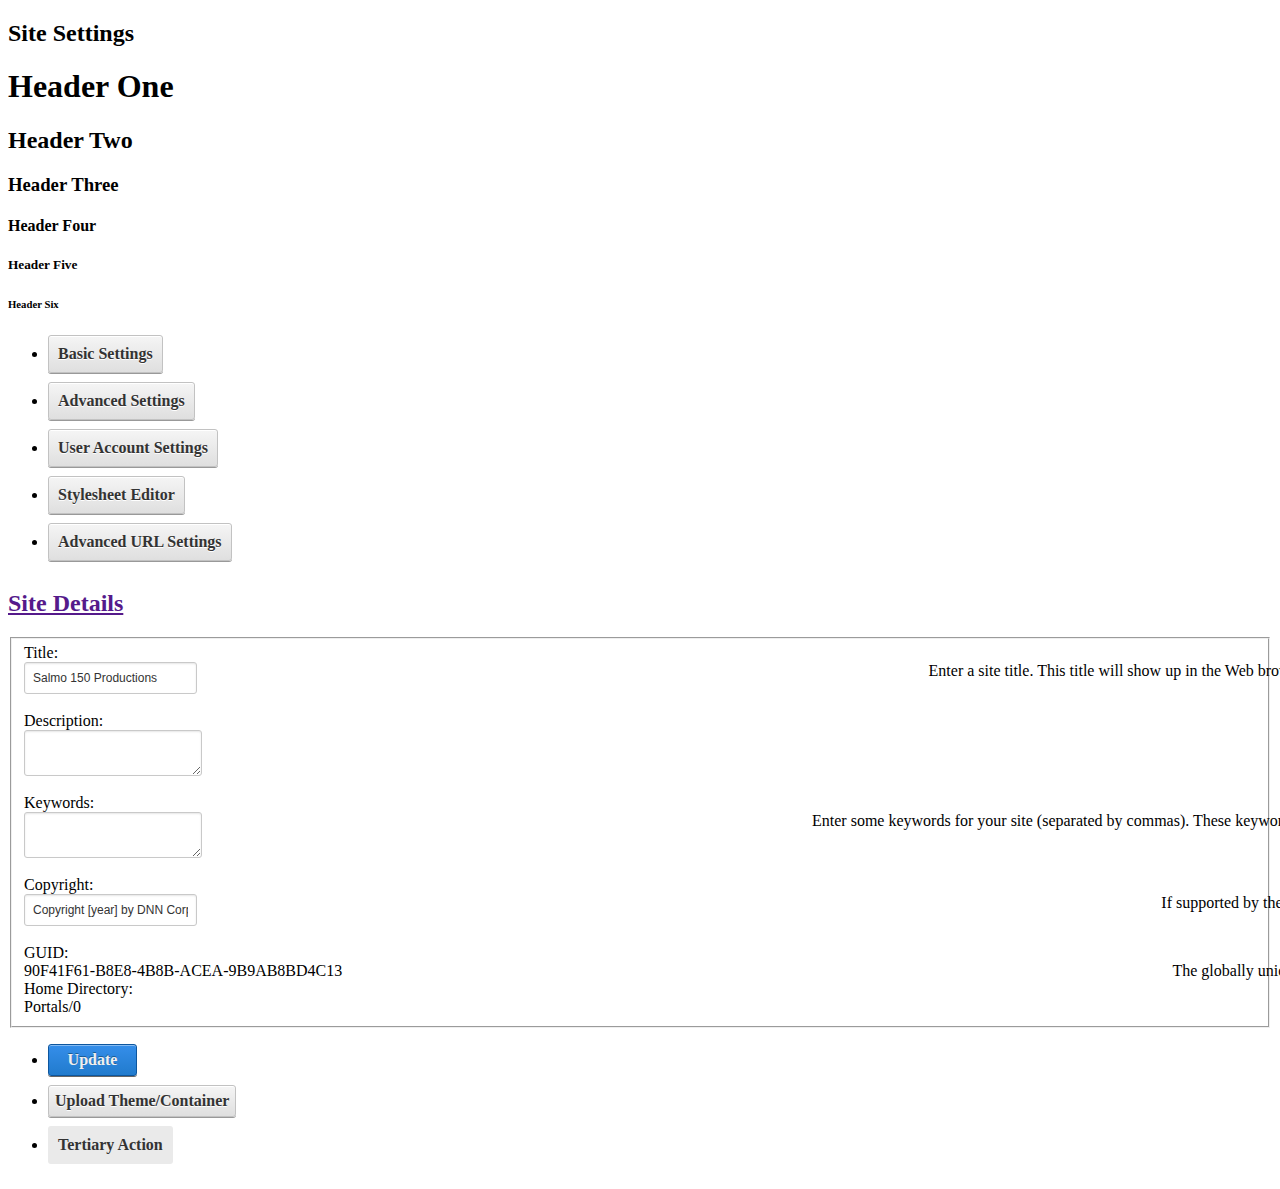
==== Test Skin/Theme.html @ fb7985e4 "Completed some form and button action styles" ====
<!DOCTYPE html>
<html lang="en">
  <head>
    <meta charset="utf-8">
    <meta http-equiv="X-UA-Compatible" content="IE=edge">
    <meta name="viewport" content="width=device-width, initial-scale=1">
    <title>DNN Default Test</title>

    <link rel="stylesheet" href="../skin.css">
  </head>
  <body>
    <div class="DnnModule DnnModule-Portals DnnModule-386"><a name="386"></a>
<div class="DNNContainer_Title_h2 SpacingBottom">
    <h2><span id="dnn_ctr386_dnnTITLE_titleLabel" class="TitleH2">Site Settings</span>


</h2>
<div>
  <h1>Header One</h1>
  <h2>Header Two</h2>
  <h3>Header Three</h3>
  <h4>Header Four</h4>
  <h5>Header Five</h5>
  <h6>Header Six</h6>

  <div class="RadAjaxPanel" id="dnn_ctr386_dnn_ctr386_SiteSettings_UPPanel">
    <ul id="dnn_ctr386_SiteSettings_siteSettingsTabs" class="dnnAdminTabNav dnnClear ui-tabs-nav ui-helper-reset ui-helper-clearfix ui-widget-header ui-corner-all" role="tablist">
            <li class="ui-state-default ui-corner-top ui-tabs-active ui-state-active" role="tab" tabindex="0" aria-controls="ssBasicSettings" aria-labelledby="ui-id-45" aria-selected="true" aria-expanded="true"><a href="#ssBasicSettings" class="ui-tabs-anchor" role="presentation" tabindex="-1" id="ui-id-45"><span id="dnn_ctr386_SiteSettings_basicSettingsLink">Basic Settings</span></a></li>
            <li class="ui-state-default ui-corner-top" role="tab" tabindex="-1" aria-controls="ssAdvancedSettings" aria-labelledby="ui-id-46" aria-selected="false" aria-expanded="false"><a href="#ssAdvancedSettings" class="ui-tabs-anchor" role="presentation" tabindex="-1" id="ui-id-46"><span id="dnn_ctr386_SiteSettings_advancedSettingsLink">Advanced Settings</span></a></li>
            <li class="ui-state-default ui-corner-top" role="tab" tabindex="-1" aria-controls="ssUserAccountSettings" aria-labelledby="ui-id-47" aria-selected="false" aria-expanded="false"><a href="#ssUserAccountSettings" class="ui-tabs-anchor" role="presentation" tabindex="-1" id="ui-id-47"><span id="dnn_ctr386_SiteSettings_userSettingsLink">User Account Settings</span></a></li>
            <li class="ui-state-default ui-corner-top" role="tab" tabindex="-1" aria-controls="ssStylesheetEditor" aria-labelledby="ui-id-48" aria-selected="false" aria-expanded="false"><a href="#ssStylesheetEditor" class="ui-tabs-anchor" role="presentation" tabindex="-1" id="ui-id-48"><span id="dnn_ctr386_SiteSettings_stylesheetLink">Stylesheet Editor</span></a></li>
        <li class="ui-state-default ui-corner-top" role="tab" tabindex="-1" aria-controls="ssAdvancedUrlSettings" aria-labelledby="ui-id-49" aria-selected="false" aria-expanded="false"><a href="#ssAdvancedUrlSettings" class="ui-tabs-anchor" role="presentation" tabindex="-1" id="ui-id-49">Advanced URL Settings</a></li></ul>
        <h2 id="dnnSitePanel-SiteDetails" class="dnnFormSectionHead">
                    <a href="" class="dnnSectionExpanded">Site Details</a>
                </h2>
                <fieldset>
                    <div class="dnnFormItem">

<div class="dnnLabel" style="position: relative;">
    <label id="dnn_ctr386_SiteSettings_plPortalName_label" for="dnn_ctr386_SiteSettings_txtPortalName">
        <span id="dnn_ctr386_SiteSettings_plPortalName_lblLabel" class="dnnFormRequired">Title:</span>
    </label>
    <a id="dnn_ctr386_SiteSettings_plPortalName_cmdHelp" tabindex="-1" class="dnnFormHelp" href="javascript:__doPostBack('dnn$ctr386$SiteSettings$plPortalName$cmdHelp','')"></a>
    <div id="dnn_ctr386_SiteSettings_plPortalName_pnlHelp" class="dnnTooltip" style="position: absolute; right: -29%;">

        <div class="dnnFormHelpContent dnnClear">
            <span id="dnn_ctr386_SiteSettings_plPortalName_lblHelp" class="dnnHelpText">Enter a site title. This title will show up in the Web browser Title Bar and will be a tooltip on the site Logo.</span>
            <a href="#" class="pinHelp"></a>
       </div>

			</div>
</div>


                        <input name="dnn$ctr386$SiteSettings$txtPortalName" type="text" value="Salmo 150 Productions" maxlength="128" id="dnn_ctr386_SiteSettings_txtPortalName">
                        <span id="dnn_ctr386_SiteSettings_valPortalName" class="dnnFormMessage dnnFormError" style="display:none;">You must provide a title for your site.</span>
                    </div>
                    <div class="dnnFormItem">

<div class="dnnLabel" style="position: relative;">
    <label id="dnn_ctr386_SiteSettings_plDescription_label" for="dnn_ctr386_SiteSettings_txtDescription">
        <span id="dnn_ctr386_SiteSettings_plDescription_lblLabel">Description:</span>
    </label>
    <a id="dnn_ctr386_SiteSettings_plDescription_cmdHelp" tabindex="-1" class="dnnFormHelp" href="javascript:__doPostBack('dnn$ctr386$SiteSettings$plDescription$cmdHelp','')"></a>
    <div id="dnn_ctr386_SiteSettings_plDescription_pnlHelp" class="dnnTooltip" style="position: absolute; right: -29%;">

        <div class="dnnFormHelpContent dnnClear">
            <span id="dnn_ctr386_SiteSettings_plDescription_lblHelp" class="dnnHelpText">Enter a description for the site here.</span>
            <a href="#" class="pinHelp"></a>
       </div>

			</div>
</div>


                        <textarea name="dnn$ctr386$SiteSettings$txtDescription" rows="2" cols="20" id="dnn_ctr386_SiteSettings_txtDescription"></textarea>
                    </div>
                    <div class="dnnFormItem">

<div class="dnnLabel" style="position: relative;">
    <label id="dnn_ctr386_SiteSettings_plKeyWords_label" for="dnn_ctr386_SiteSettings_txtKeyWords">
        <span id="dnn_ctr386_SiteSettings_plKeyWords_lblLabel">Keywords:</span>
    </label>
    <a id="dnn_ctr386_SiteSettings_plKeyWords_cmdHelp" tabindex="-1" class="dnnFormHelp" href="javascript:__doPostBack('dnn$ctr386$SiteSettings$plKeyWords$cmdHelp','')"></a>
    <div id="dnn_ctr386_SiteSettings_plKeyWords_pnlHelp" class="dnnTooltip" style="position: absolute; right: -29%;">

        <div class="dnnFormHelpContent dnnClear">
            <span id="dnn_ctr386_SiteSettings_plKeyWords_lblHelp" class="dnnHelpText">Enter some keywords for your site (separated by commas).  These keywords are used by search engines to help index the site.</span>
            <a href="#" class="pinHelp"></a>
       </div>

			</div>
</div>


                        <textarea name="dnn$ctr386$SiteSettings$txtKeyWords" rows="2" cols="20" id="dnn_ctr386_SiteSettings_txtKeyWords"></textarea>
                    </div>
                    <div class="dnnFormItem">

<div class="dnnLabel" style="position: relative;">
    <label id="dnn_ctr386_SiteSettings_plFooterText_label" for="dnn_ctr386_SiteSettings_txtFooterText">
        <span id="dnn_ctr386_SiteSettings_plFooterText_lblLabel">Copyright:</span>
    </label>
    <a id="dnn_ctr386_SiteSettings_plFooterText_cmdHelp" tabindex="-1" class="dnnFormHelp" href="javascript:__doPostBack('dnn$ctr386$SiteSettings$plFooterText$cmdHelp','')"></a>
    <div id="dnn_ctr386_SiteSettings_plFooterText_pnlHelp" class="dnnTooltip" style="position: absolute; right: -29%;">

        <div class="dnnFormHelpContent dnnClear">
            <span id="dnn_ctr386_SiteSettings_plFooterText_lblHelp" class="dnnHelpText">If supported by the theme this Copyright text is displayed on your site.</span>
            <a href="#" class="pinHelp"></a>
       </div>

			</div>
</div>


                        <input name="dnn$ctr386$SiteSettings$txtFooterText" type="text" value="Copyright [year] by DNN Corp" id="dnn_ctr386_SiteSettings_txtFooterText">
                    </div>
                    <div class="dnnFormItem">

<div class="dnnLabel" style="position: relative;">
    <label id="dnn_ctr386_SiteSettings_plGUID_label" for="dnn_ctr386_SiteSettings_lblGUID">
        <span id="dnn_ctr386_SiteSettings_plGUID_lblLabel">GUID:</span>
    </label>
    <a id="dnn_ctr386_SiteSettings_plGUID_cmdHelp" tabindex="-1" class="dnnFormHelp" href="javascript:__doPostBack('dnn$ctr386$SiteSettings$plGUID$cmdHelp','')"></a>
    <div id="dnn_ctr386_SiteSettings_plGUID_pnlHelp" class="dnnTooltip" style="position: absolute; right: -29%;">

        <div class="dnnFormHelpContent dnnClear">
            <span id="dnn_ctr386_SiteSettings_plGUID_lblHelp" class="dnnHelpText">The globally unique identifier which can be used to identify this site.</span>
            <a href="#" class="pinHelp"></a>
       </div>

			</div>
</div>


                        <span id="dnn_ctr386_SiteSettings_lblGUID">90F41F61-B8E8-4B8B-ACEA-9B9AB8BD4C13</span>
                    </div>
                    <div class="dnnFormItem">

<div class="dnnLabel" style="position: relative;">
    <label id="dnn_ctr386_SiteSettings_plHomeDirectory_label" for="dnn_ctr386_SiteSettings_lblHomeDirectory">
        <span id="dnn_ctr386_SiteSettings_plHomeDirectory_lblLabel">Home Directory:</span>
    </label>
    <a id="dnn_ctr386_SiteSettings_plHomeDirectory_cmdHelp" tabindex="-1" class="dnnFormHelp" href="javascript:__doPostBack('dnn$ctr386$SiteSettings$plHomeDirectory$cmdHelp','')"></a>
    <div id="dnn_ctr386_SiteSettings_plHomeDirectory_pnlHelp" class="dnnTooltip" style="position: absolute; right: -29%;">

        <div class="dnnFormHelpContent dnnClear">
            <span id="dnn_ctr386_SiteSettings_plHomeDirectory_lblHelp" class="dnnHelpText">The location used for the storage of files in this site.</span>
            <a href="#" class="pinHelp"></a>
       </div>

			</div>
</div>


                        <span id="dnn_ctr386_SiteSettings_lblHomeDirectory">Portals/0</span>
                    </div>
                </fieldset>
                <ul class="dnnActions dnnClear">
        <li>
            <a id="dnn_ctr386_SiteSettings_cmdUpdate" title="Update" class="dnnPrimaryAction" href='javascript:WebForm_DoPostBackWithOptions(new WebForm_PostBackOptions("dnn$ctr386$SiteSettings$cmdUpdate", "", true, "", "", false, true))'>Update</a></li>
        <li>
            <a id="dnn_ctr386_SiteSettings_uploadSkinLink" class="dnnSecondaryAction" onclick="return dnnModal.show('http://salmo150.com/Admin/Site-Settings/ctl/Install/rtab/62?popUp=true',/*showReturn*/true,550,950,true,'')" href="javascript:dnnModal.show('http://salmo150.com/Admin/Site-Settings/ctl/Install/rtab/62?popUp=true',/*showReturn*/false,550,950,true,'')">Upload Theme/Container</a></li>
            <li>
              <a href="#" class="dnnTertiaryAction">Tertiary Action</a>
            </li>
    </ul>
	</div>
</div>

</div>
</div>


  </body>
</html>
---- skin.css ----
@charset "utf-8";
/* @import "01/correct4dnn7.css";*/
/* CSS Document */
/* ---------------------------------------------------------

	* Filename:				  default.css
	* Description: 			sets basic grids and standard formstyles
	* Version:				  8.0.0 (2015-11-19)
	* Author:				    Timo Breumelhof
	* LESS Conversion:  Matthew Davis

	== INDEX ===============================================

	$__generic classes		classes used globally, should be at bottom to prevent semantic inheritance

------------------------------------------------------------*/
/* Module titles */
.Head {
  display: inline-block;
  margin-bottom: 6px;
}
td .Head,
td .SubHead,
td .SubSubHead {
  display: table-cell;
  margin-bottom: 0;
}
input[type="image"] + span.Head,
input[type="image"] + span.SubHead {
  display: inline;
}
.Normal {
  font-size: 12px;
  line-height: 18px;
  color: #444444;
  font-weight: normal;
}
.NormalDisabled {
  font-size: 12px;
  line-height: 18px;
  color: #999999;
  font-weight: normal;
}
.NormalBold {
  font-weight: bold;
  color: #222222;
}
.NormalRed {
  font-weight: bold;
  color: red;
}
.NormalDeleted {
  font-size: 12px;
  line-height: 18px;
  color: #999999;
  text-decoration: line-through;
  font-weight: normal;
}
.Help {
  padding: 2px;
  border: #000000 1px solid;
  background-color: #ffff99;
  font-weight: normal;
  font-size: 11px;
  color: #000000;
}
/*-------------------------------------*/
/* IMAGE STYLES */
/*-------------------------------------*/
img {
  border: 0;
  -ms-interpolation-mode: bicubic;
  vertical-align: middle;
}
img.dnn-scale-img {
  max-width: 100%;
  height: auto;
}
/*-------------------------------------*/
/* MESSAGE STYLES */
/*-------------------------------------*/
.dnnFormMessage {
  display: block;
  padding: 17px 18px;
  margin-bottom: 18px;
  border: 1px 1px rgba(2, 139, 255, 0.2);
  background: rgba(2, 139, 255, 0.15);
  border-radius: 3px;
  max-width: 980px;
}
.dnnFormMessage.dnnFormError,
.dnnFormMessage.dnnFormValidationSummary {
  background-color: rgba(255, 0, 0, 0.15);
  border-color: rgba(255, 0, 0, 0.2);
}
.dnnFormMessage.dnnFormWarning {
  background-color: rgba(205, 178, 31, 0.15);
  border-color: #cdb21f;
}
.dnnFormMessage.dnnFormSuccess {
  background-color: rgba(0, 255, 0, 0.15);
  border-color: rgba(0, 255, 0, 0.5);
}
/*-------------------------------------*/
/* TABLE STYLES */
/*-------------------------------------*/
.dnnTableHeader {
  display: block;
  padding: 15px;
  background: none repeat scroll 0 0 #E3E3E5;
}
.dnnTableHeader a,
.dnnTableHeader input,
.dnnTableHeader select {
  margin: 0;
}
.dnnTableDisplay {
  margin-bottom: 18px;
  border: 1px solid #d1d1d1;
  border-left: 0;
  border-bottom: 0;
}
.dnnTableDisplay td,
.dnnTableDisplay th {
  padding: 5px 9px;
  border-bottom: 1px solid #d1d1d1;
}
.dnnTableDisplay th {
  padding: 0;
  border-left: 1px solid #d1d1d1;
  box-shadow: 1px 0px 0px 0px rgba(255, 255, 255, 0.9);
}
.dnnTableDisplay th > span,
.dnnTableDisplay th > a {
  display: block;
  padding: 5px 9px;
}
.dnnTableDisplay td:first-child {
  border-left: 1px solid #cfcfcf;
}
.dnnTableDisplay label {
  display: inline;
  padding-left: 5px;
}
.dnnTableDisplay caption {
  display: none;
}
.dnnTableDisplay th {
  /* FF3.6+ */
  background: -webkit-gradient(linear, left top, left bottom, color-stop(0%, #f5f5f5), color-stop(100%, #dfdfdf));
  /* Chrome,Safari4+ */
  background: -webkit-linear-gradient(top, #f5f5f5 0%, #dfdfdf 100%);
  /* Chrome10+,Safari5.1+ */
  /* Opera 11.10+ */
  /* IE10+ */
  background: linear-gradient(top, #f5f5f5 0%, #dfdfdf 100%);
  /* W3C */
  text-align: left;
  text-shadow: 1px 1px 0px rgba(255, 255, 255, 0.8);
  color: #333333;
}
.dnnTableDisplay th a {
  padding: 8px 9px;
}
.dnnTableDisplay th a:hover {
  background: #f5f5f5;
  /* Old browsers */
  /* FF3.6+ */
  background: -webkit-gradient(linear, left top, left bottom, color-stop(0%, #fefefe), color-stop(100%, #e8e8e8));
  /* Chrome,Safari4+ */
  background: -webkit-linear-gradient(top, #fefefe 0%, #e8e8e8 100%);
  /* Chrome10+,Safari5.1+ */
  /* Opera 11.10+ */
  /* IE10+ */
  background: linear-gradient(top, #fefefe 0%, #e8e8e8 100%);
  /* W3C */
  color: #333333;
}
.dnnTableDisplay th a:active {
  border-color: #999;
  background: #c6c6c6;
  /* Old browsers */
  /* FF3.6+ */
  background: -webkit-gradient(linear, left top, left bottom, color-stop(0%, #c6c6c6), color-stop(100%, #999999));
  /* Chrome,Safari4+ */
  background: -webkit-linear-gradient(top, #c6c6c6 0%, #999999 100%);
  /* Chrome10+,Safari5.1+ */
  /* Opera 11.10+ */
  /* IE10+ */
  background: linear-gradient(top, #c6c6c6 0%, #999999 100%);
  /* W3C */
  box-shadow: inset 0px 2px 3px 0px rgba(0, 0, 0, 0.3);
}
.dnnTableDisplay th a,
.dnnTableDisplay th label {
  font-weight: normal;
  color: #333333;
  text-decoration: none;
}
.dnnTableDisplay tr:nth-child(2n) td {
  background: rgba(0, 0, 0, 0.04);
}
.dnnTableDisplay tr:hover td {
  background: rgba(2, 139, 255, 0.15);
}
.dnnTableDisplay tfoot tr:hover td {
  background: none;
}
/* table filter styles */
.dnnTableFilter {
  margin-bottom: 18px;
  background: rgba(0, 0, 0, 0.04);
}
.dnnTableFilter .dnnTableDisplay {
  margin-bottom: 0;
}
.dnnFilterSet {
  padding: 18px;
}
.dnnFilterSet label {
  display: inline-block;
}
.dnnFilterSet input,
.dnnFilterSet select {
  display: inline-block;
  margin: 0 5px;
}
.verticalFilter .dnnFilterSet {
  float: left;
  width: 20%;
  padding: 2% 18px;
}
.verticalFilter .dnnTableDisplay {
  float: right;
  width: 75%;
}
.verticalFilter input[type=search],
.verticalFilter select,
.verticalFilter input[type=text] {
  margin: 0;
  width: 100%;
  box-sizing: border-box;
  -moz-box-sizing: border-box;
  -webkit-box-sizing: border-box;
}
/*-------------------------------------*/
/* PAGINATION & RESULT STYLES */
/*-------------------------------------*/
.dnnResults {
  float: left;
  margin-bottom: 0;
}
.dnnPagination {
  float: right;
  margin: 0;
  padding: 0;
}
.dnnPagination li {
  float: left;
  list-style: none;
}
.dnnPagination li a,
.dnnPagination li span {
  display: inline-block;
  padding: 0 5px;
  text-decoration: none;
  color: #333333;
}
.dnnPagination li a:hover {
  text-decoration: underline;
  color: #222222;
}
.dnnPagination li span {
  color: #222222;
  text-decoration: underline;
}
/*-------------------------------------*/
/* FORM STYLES */
/*-------------------------------------*/
.dnnFormItem input[type="text"],
.dnnFormItem select,
.dnnFormItem textarea,
.dnnFormItem input[type="email"],
.dnnFormItem input[type="search"],
.dnnFormItem input[type="password"] {
  margin-bottom: 18px;
  padding: 8px;
  background: #ffffff;
  border: 1px solid #c9c9c9;
  border-radius: 3px;
  box-shadow: 0px 1px 0px 0px rgba(255, 255, 255, 0.8), inset 0px 1px 2px 0px rgba(0, 0, 0, 0.1);
  color: #333333;
  font-size: 12px;
}
.dnnFormItem input[type="text"]:active,
.dnnFormItem select:active,
.dnnFormItem textarea:active,
.dnnFormItem input[type="email"]:active,
.dnnFormItem input[type="search"]:active,
.dnnFormItem input[type="password"]:active,
.dnnFormItem input[type="text"]:focus,
.dnnFormItem select:focus,
.dnnFormItem textarea:focus,
.dnnFormItem input[type="email"]:focus,
.dnnFormItem input[type="search"]:focus,
.dnnFormItem input[type="password"]:focus {
  background: #fff;
  border: 1px solid rgba(53, 142, 234, 0.5);
  box-shadow: 0px 0px 3px 0px rgba(53, 142, 234, 0.4);
  color: #333333;
}
.dnnFormItem input[type="search"]active,
.dnnFormItem input[type="search"]:focus {
  background: #ffffff;
  border: 1px solid rgba(2, 139, 255, 0.5);
  box-shadow: 0px 0px 3px 0px rgba(2, 139, 255, 0.4);
  color: #333333;
}
.dnnFormItem input.aspNetDisabled,
.dnnFormItem textarea.aspNetDisabled {
  background: #ebebeb;
  box-shadow: none;
  border-color: #a7a7a7;
  border-width: 1px;
}
a.aspNetDisabled,
a.dnnDisabled {
  color: #ccc;
  cursor: not-allowed;
  text-decoration: none;
}
.required label:after,
legend.required:after {
  display: inline-block;
  margin-top: -2px;
  margin-left: 9px;
  padding: 1px 9px;
  border: 1px solid rgba(0, 0, 0, 0.1);
  border-radius: 3px;
  -webkit-border-radius: 3px;
  background: rgba(0, 0, 0, 0.03);
  content: 'Required';
  font-weight: normal;
  font-family: "Trebuchet MS", Arial, Helvetica, sans-serif;
  font-size: 11px;
  font-style: italic;
  color: #777777;
}
/* Error Styles */
.error label,
legend.error {
  color: rgba(255, 0, 0, 0.9);
}
.error input[type="text"],
.error select,
.error textarea,
.error input[type="email"],
.error input[type="search"] {
  border: 1px solid rgba(255, 0, 0, 0.6);
  color: rgba(255, 0, 0, 0.7);
}
.dnnFormButton {
  display: inline-block;
  margin-bottom: 9px;
  cursor: pointer;
  min-width: 75px;
  *overflow: visible;
  border: 1px solid #c2c2c2;
  background: #eaeaea;
  border-radius: 3px;
  color: #333333;
  font-weight: bold;
  text-decoration: none;
  text-align: center;
}
.dnnFormItem button,
.dnnFormItem input[type="button"],
.dnnFormItem input[type="reset"],
.dnnFormItem input[type="submit"] {
  display: inline-block;
  margin-bottom: 9px;
  cursor: pointer;
  min-width: 75px;
  *overflow: visible;
  border: 1px solid #c2c2c2;
  background: #eaeaea;
  border-radius: 3px;
  color: #333333;
  font-weight: bold;
  text-decoration: none;
  text-align: center;
  padding: 6px 6px;
}
.dnnPrimaryAction,
.dnnSecondaryAction,
.dnnTertiaryAction {
  display: inline-block;
  margin-bottom: 9px;
  cursor: pointer;
  min-width: 75px;
  *overflow: visible;
  border: 1px solid #c2c2c2;
  background: #eaeaea;
  border-radius: 3px;
  color: #333333;
  font-weight: bold;
  text-decoration: none;
  text-align: center;
  padding: 6px 6px;
}
ul.dnnAdminTabNav li a,
.dnnLogin .LoginTabGroup span {
  display: inline-block;
  margin-bottom: 9px;
  cursor: pointer;
  min-width: 75px;
  *overflow: visible;
  border: 1px solid #c2c2c2;
  background: #eaeaea;
  border-radius: 3px;
  color: #333333;
  font-weight: bold;
  text-decoration: none;
  text-align: center;
  padding: 9px 9px;
}
.dnnPrimaryAction,
.dnnFormItem input[type="submit"],
a.dnnPrimaryAction {
  border-color: #0D569E;
  /*dark blue*/
  background: #3792ed;
  /* FF3.6+ */
  background: -webkit-gradient(linear, left top, left bottom, color-stop(0%, #358eea), color-stop(100%, #217bcd));
  /* Chrome,Safari4+ */
  background: -webkit-linear-gradient(top, #358eea 0%, #217bcd 100%);
  /* Chrome10+,Safari5.1+ */
  /* Opera 11.10+ */
  /* IE10+ */
  background: linear-gradient(top, #358eea 0%, #217bcd 100%);
  /* W3C */
  box-shadow: 0px 1px 0px 0px rgba(0, 0, 0, 0.6), inset 0px 1px 0px 0px rgba(255, 255, 255, 0.4);
  color: #efefef;
  text-shadow: 0px -1px 0px #185b93;
}
.dnnPrimaryAction:hover,
.dnnFormItem input[type="submit"]:hover,
a.dnnPrimaryAction:hover {
  border-color: #0D569E;
  background: #6cb6f3;
  /* Old browsers */
  /* FF3.6+ */
  background: -webkit-gradient(linear, left top, left bottom, color-stop(0%, #6cb6f3), color-stop(100%, #4387d2));
  /* Chrome,Safari4+ */
  background: -webkit-linear-gradient(top, #6cb6f3 0%, #4387d2 100%);
  /* Chrome10+,Safari5.1+ */
  background: linear-gradient(top, #6cb6f3 0%, #4387d2 100%);
  /* W3C */
  color: #fff;
}
.dnnPrimaryAction:active,
.dnnFormItem input[type="submit"]:active,
a.dnnPrimaryAction:active {
  border-color: #0D569E;
  background: #1f66be;
  /* Old browsers */
  /* FF3.6+ */
  background: -webkit-gradient(linear, left top, left bottom, color-stop(0%, #1f66be), color-stop(100%, #3085e0));
  /* Chrome,Safari4+ */
  background: -webkit-linear-gradient(top, #1f66be 0%, #3085e0 100%);
  /* Chrome10+,Safari5.1+ */
  background: linear-gradient(top, #1f66be 0%, #3085e0 100%);
  /* W3C */
  box-shadow: inset 0px 1px 5px 0px rgba(0, 0, 0, 0.4);
  color: #fff;
}
.dnnPrimaryAction[disabled],
.dnnPrimaryAction[disabled]:hover,
.dnnPrimaryAction[disabled]:active {
  background: #ccc !important;
  border: none !important;
  box-shadow: none !important;
  color: #aaa !important;
  text-shadow: none;
}
/* Secondary Action */
.dnnFormItem button,
.dnnFormItem input[type="button"],
.dnnFormItem input[type="reset"],
.dnnSecondaryAction,
a.dnnSecondaryAction,
ul.dnnAdminTabNav li a,
.dnnLogin .LoginTabGroup span {
  background: #f5f5f5;
  /* Old browsers */
  /* FF3.6+ */
  background: -webkit-gradient(linear, left top, left bottom, color-stop(0%, #f5f5f5), color-stop(100%, #dfdfdf));
  /* Chrome,Safari4+ */
  background: -webkit-linear-gradient(top, #f5f5f5 0%, #dfdfdf 100%);
  /* Chrome10+,Safari5.1+ */
  /* Opera 11.10+ */
  /* IE10+ */
  background: linear-gradient(top, #f5f5f5 0%, #dfdfdf 100%);
  /* W3C */
  box-shadow: 0px 1px 0px 0px rgba(0, 0, 0, 0.4), inset 0px 1px 0px 0px #ffffff;
  text-shadow: 0px 1px 0px #ffffff;
  color: #333;
}
.dnnFormItem button:hover,
.dnnFormItem input[type="button"]:hover,
.dnnFormItem input[type="reset"]:hover,
.dnnSecondaryAction:hover,
a.dnnSecondaryAction:hover,
ul.dnnAdminTabNav li a:hover,
.dnnLogin .LoginTabGroup span:hover {
  background: #fefefe;
  /* Old browsers */
  /* FF3.6+ */
  background: -webkit-gradient(linear, left top, left bottom, color-stop(0%, #fefefe), color-stop(100%, #e8e8e8));
  /* Chrome,Safari4+ */
  background: -webkit-linear-gradient(top, #fefefe 0%, #e8e8e8 100%);
  /* Chrome10+,Safari5.1+ */
  /* Opera 11.10+ */
  /* IE10+ */
  background: linear-gradient(top, #fefefe 0%, #e8e8e8 100%);
  /* W3C */
  color: #555;
}
.dnnFormItem button:active,
.dnnFormItem input[type="button"]:active,
.dnnFormItem input[type="reset"]:active,
.dnnFormItem input[type="reset"]:active,
.dnnSecondaryAction:active,
a.dnnSecondaryAction:active,
ul.dnnAdminTabNav li a:active {
  border-color: #999;
  background: #c6c6c6;
  /* Old browsers */
  /* FF3.6+ */
  background: -webkit-gradient(linear, left top, left bottom, color-stop(0%, #c6c6c6), color-stop(100%, #f3f3f3));
  /* Chrome,Safari4+ */
  background: -webkit-linear-gradient(top, #c6c6c6 0%, #f3f3f3 100%);
  /* Chrome10+,Safari5.1+ */
  /* Opera 11.10+ */
  /* IE10+ */
  background: linear-gradient(top, #c6c6c6 0%, #f3f3f3 100%);
  /* W3C */
  box-shadow: inset 0px 1px 5px 0px rgba(0, 0, 0, 0.4);
}
/* Fix some old forge modules use .dnnPrimaryAction and .dnnSecondaryAction in wrong way */
span.dnnPrimaryAction > input[type="image"],
span.dnnSecondaryAction > input[type="image"] {
  display: none;
}
span.dnnPrimaryAction > a.dnnPrimaryAction,
span.dnnSecondaryAction > a.dnnSecondaryAction {
  display: inline;
  background: transparent;
  border: none;
  box-shadow: none;
}
/* Tertiary Action */
.dnnTertiaryAction,
a.dnnTertiaryAction {
  padding: 10px 10px;
  border: none;
  background: #eaeaea;
  color: #333;
}
.dnnTertiaryAction:hover,
a.dnnTertiaryAction:hover {
  background: #f2f2f2;
}
.dnnTertiaryAction:active,
a.dnnTertiaryAction:active {
  background: #d8d8d8;
}
/* Action Button behind input */
.dnnFormItem input[type="text"] + a.dnnPrimaryAction,
.dnnFormItem input[type="text"] + a.dnnSecondaryAction,
.dnnFormItem input[type="text"] + a.dnnTerriaryAction {
  margin-left: 5px;
}
.dnnFormItem input[type="checkbox"] + span,
.dnnFormItem input[type="radio"] + span {
  margin: 5px;
}
/* text style for buttons and link buttons used in the portal admin pages */
/* button style for standard HTML buttons */
.StandardButton {
  border: 1px solid blue;
}
/* Re-set default cursor for disabled elements */
.dnnFormItem button[disabled],
.dnnFormItem input[disabled] {
  cursor: default;
  opacity: 0.5;
}
/* Consistent box sizing and appearance */
.dnnFormItem input[type="checkbox"],
.dnnFormItem input[type="radio"] {
  *width: 13px;
  *height: 13px;
  /*why are we using hacks here*/
  padding: 0;
  box-sizing: border-box;
}
.dnnFormItem input[type="search"] {
  -webkit-appearance: textfield;
  box-sizing: content-box;
}
.dnnFormItem input[type="search"]::-webkit-search-decoration,
.dnnFormItem input[type="search"]::-webkit-search-cancel-button {
  -webkit-appearance: none;
}
/* Remove inner padding and border in FF3/4: h5bp.com/l */
.dnnFormItem button::-moz-focus-inner,
.dnnFormItem input::-moz-focus-inner {
  border: 0;
  padding: 0;
}
/*
	 * 1. Remove default vertical scrollbar in IE6/7/8/9
	 * 2. Allow only vertical resizing
	 */
.dnnFormItem textarea {
  overflow: auto;
  vertical-align: top;
  resize: vertical;
}
/* Colors for form validity */
.dnnFormItem input:invalid,
.dnnFormItem textarea:invalid {
  background-color: #f0dddd;
}
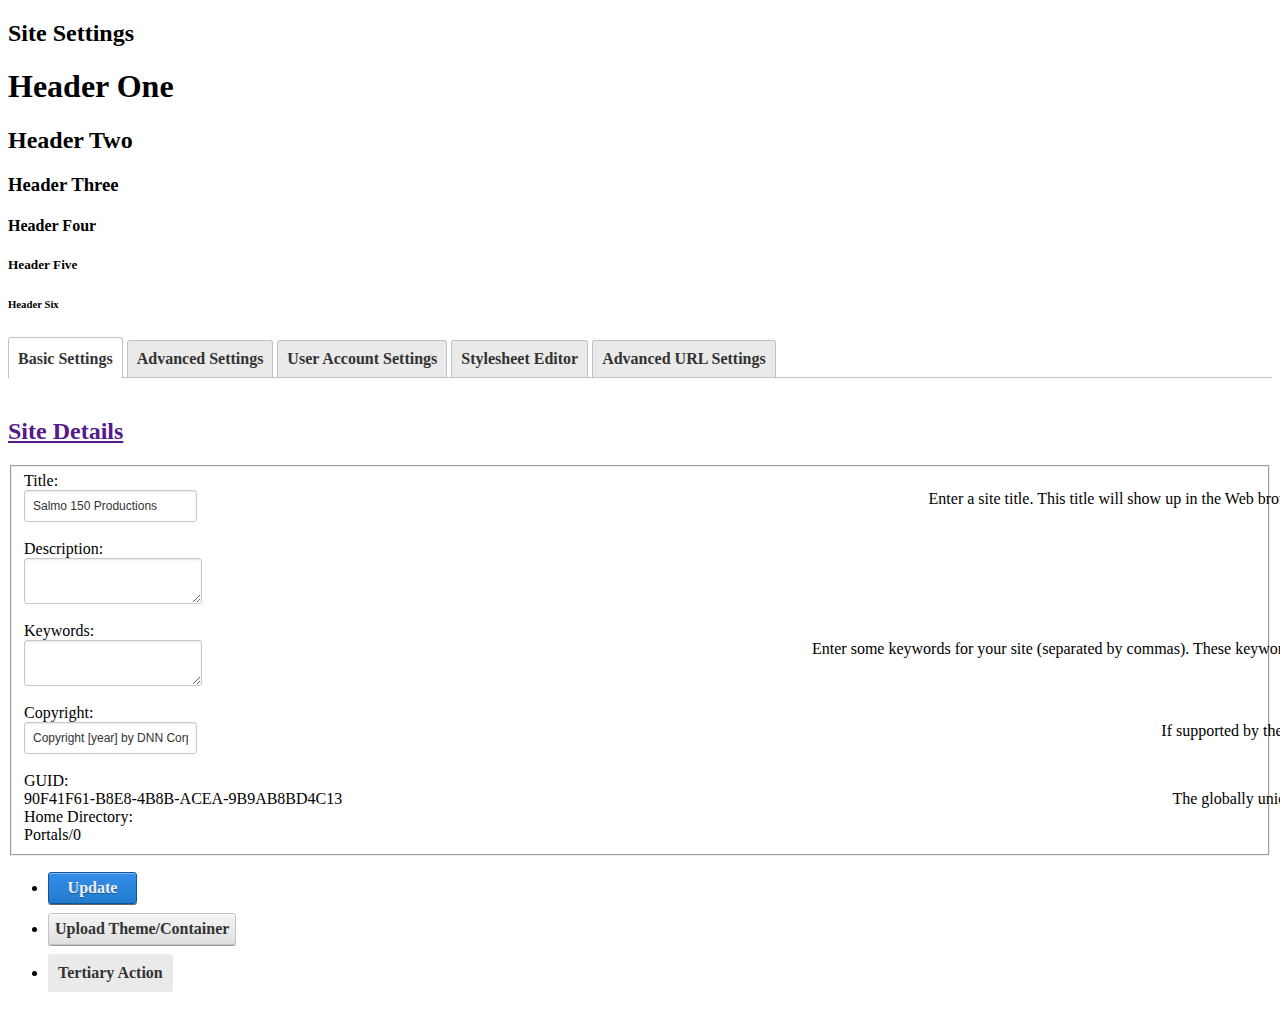
==== commit bb173485: "Added forms, tables and Taxonomy" ====
--- a/Test Skin/Theme.html
+++ b/Test Skin/Theme.html
@@ -2,8 +2,6 @@
 <html lang="en">
   <head>
     <meta charset="utf-8">
-    <meta http-equiv="X-UA-Compatible" content="IE=edge">
-    <meta name="viewport" content="width=device-width, initial-scale=1">
     <title>DNN Default Test</title>
 
     <link rel="stylesheet" href="../skin.css">
--- a/skin.css
+++ b/skin.css
@@ -1,5 +1,5 @@
-@charset "utf-8";
-/* @import "01/correct4dnn7.css";*/
+@charset 'utf-8';
+/* @import '01/correct4dnn7.css';*/
 /* CSS Document */
 /* ---------------------------------------------------------
 
@@ -305,11 +305,11 @@
 .dnnFormItem input[type="search"]:focus,
 .dnnFormItem input[type="password"]:focus {
   background: #fff;
-  border: 1px solid rgba(53, 142, 234, 0.5);
+  border: 1px solid rgba(53, 142, 234, 0.005);
   box-shadow: 0px 0px 3px 0px rgba(53, 142, 234, 0.4);
   color: #333333;
 }
-.dnnFormItem input[type="search"]active,
+.dnnFormItem input[type="search"]:active,
 .dnnFormItem input[type="search"]:focus {
   background: #ffffff;
   border: 1px solid rgba(2, 139, 255, 0.5);
@@ -391,6 +391,30 @@
   text-align: center;
   padding: 6px 6px;
 }
+.dnnFormItem input[type="text"] + a.dnnPrimaryAction,
+.dnnFormItem input[type="text"] + a.dnnSecondaryAction,
+.dnnFormItem input[type="text"] + a.dnnTertiaryAction {
+  margin-left: 5px;
+}
+.dnnFormItem input[type="checkbox"],
+.dnnFormItem input[type="radio"] {
+  *width: 13px;
+  *height: 13px;
+  padding: 0;
+  box-sizing: border-box;
+}
+.dnnFormItem input[type="checkbox"] + span,
+.dnnFormItem input[type="radio"] + span {
+  margin: 5px;
+}
+.dnnFormItem input[type="search"] {
+  -webkit-appearance: textfield;
+  box-sizing: content-box;
+}
+.dnnFormItem input[type="search"]::-webkit-search-decoration,
+.dnnFormItem input[type="search"]::-webkit-search-cancel-button {
+  -webkit-appearance: none;
+}
 .dnnPrimaryAction,
 .dnnSecondaryAction,
 .dnnTertiaryAction {
@@ -427,7 +451,7 @@
 .dnnPrimaryAction,
 .dnnFormItem input[type="submit"],
 a.dnnPrimaryAction {
-  border-color: #0D569E;
+  border-color: #0d569e;
   /*dark blue*/
   background: #3792ed;
   /* FF3.6+ */
@@ -441,12 +465,12 @@
   /* W3C */
   box-shadow: 0px 1px 0px 0px rgba(0, 0, 0, 0.6), inset 0px 1px 0px 0px rgba(255, 255, 255, 0.4);
   color: #efefef;
-  text-shadow: 0px -1px 0px #185b93;
+  text-shadow: 0px 1px 0px #185b93;
 }
 .dnnPrimaryAction:hover,
 .dnnFormItem input[type="submit"]:hover,
 a.dnnPrimaryAction:hover {
-  border-color: #0D569E;
+  border-color: #0d569e;
   background: #6cb6f3;
   /* Old browsers */
   /* FF3.6+ */
@@ -454,6 +478,8 @@
   /* Chrome,Safari4+ */
   background: -webkit-linear-gradient(top, #6cb6f3 0%, #4387d2 100%);
   /* Chrome10+,Safari5.1+ */
+  /* Opera 11.10+ */
+  /* IE10+ */
   background: linear-gradient(top, #6cb6f3 0%, #4387d2 100%);
   /* W3C */
   color: #fff;
@@ -461,15 +487,17 @@
 .dnnPrimaryAction:active,
 .dnnFormItem input[type="submit"]:active,
 a.dnnPrimaryAction:active {
-  border-color: #0D569E;
+  border-color: #0d569e;
   background: #1f66be;
   /* Old browsers */
   /* FF3.6+ */
-  background: -webkit-gradient(linear, left top, left bottom, color-stop(0%, #1f66be), color-stop(100%, #3085e0));
-  /* Chrome,Safari4+ */
-  background: -webkit-linear-gradient(top, #1f66be 0%, #3085e0 100%);
-  /* Chrome10+,Safari5.1+ */
-  background: linear-gradient(top, #1f66be 0%, #3085e0 100%);
+  background: -webkit-gradient(linear, left top, left bottom, color-stop(0%, #1f74be), color-stop(100%, #3085e0));
+  /* Chrome,Safari4+ */
+  background: -webkit-linear-gradient(top, #1f74be 0%, #3085e0 100%);
+  /* Chrome10+,Safari5.1+ */
+  /* Opera 11.10+ */
+  /* IE10+ */
+  background: linear-gradient(top, #1f74be 0%, #3085e0 100%);
   /* W3C */
   box-shadow: inset 0px 1px 5px 0px rgba(0, 0, 0, 0.4);
   color: #fff;
@@ -486,13 +514,56 @@
 /* Secondary Action */
 .dnnFormItem button,
 .dnnFormItem input[type="button"],
-.dnnFormItem input[type="reset"],
+.dnnFormItem input[type="reset"] {
+  background: #f5f5f5;
+  /* FF3.6+ */
+  background: -webkit-gradient(linear, left top, left bottom, color-stop(0%, #f5f5f5), color-stop(100%, #dfdfdf));
+  /* Chrome,Safari4+ */
+  background: -webkit-linear-gradient(top, #f5f5f5 0%, #dfdfdf 100%);
+  /* Chrome10+,Safari5.1+ */
+  /* Opera 11.10+ */
+  /* IE10+ */
+  background: linear-gradient(top, #f5f5f5 0%, #dfdfdf 100%);
+  /* W3C */
+  box-shadow: 0px 1px 0px 0px rgba(0, 0, 0, 0.4), inset 0px 1px 0px 0px #ffffff;
+  text-shadow: #ffffff;
+  color: #333333;
+}
+.dnnFormItem button:hover,
+.dnnFormItem input[type="button"]:hover,
+.dnnFormItem input[type="reset"]:hover {
+  background: #fefefe;
+  /* FF3.6+ */
+  background: -webkit-gradient(linear, left top, left bottom, color-stop(0%, #fefefe), color-stop(100%, #e8e8e8));
+  /* Chrome,Safari4+ */
+  background: -webkit-linear-gradient(top, #fefefe 0%, #e8e8e8 100%);
+  /* Chrome10+,Safari5.1+ */
+  /* Opera 11.10+ */
+  /* IE10+ */
+  background: linear-gradient(top, #fefefe 0%, #e8e8e8 100%);
+  /* W3C */
+  color: #555555;
+}
+.dnnFormItem button:active,
+.dnnFormItem input[type="button"]:active,
+.dnnFormItem input[type="reset"]:active {
+  border-color: #6a6a6a;
+  background: #c6c6c6;
+  /* FF3.6+ */
+  background: -webkit-gradient(linear, left top, left bottom, color-stop(0%, #c6c6c6), color-stop(100%, #999999));
+  /* Chrome,Safari4+ */
+  background: -webkit-linear-gradient(top, #c6c6c6 0%, #999999 100%);
+  /* Chrome10+,Safari5.1+ */
+  /* Opera 11.10+ */
+  /* IE10+ */
+  background: linear-gradient(top, #c6c6c6 0%, #999999 100%);
+  /* W3C */
+  box-shadow: inset 0px 1px 5px 0px rgba(0, 0, 0, 0.4);
+}
 .dnnSecondaryAction,
 a.dnnSecondaryAction,
-ul.dnnAdminTabNav li a,
-.dnnLogin .LoginTabGroup span {
+ul.dnnSecondaryAction li a {
   background: #f5f5f5;
-  /* Old browsers */
   /* FF3.6+ */
   background: -webkit-gradient(linear, left top, left bottom, color-stop(0%, #f5f5f5), color-stop(100%, #dfdfdf));
   /* Chrome,Safari4+ */
@@ -503,18 +574,13 @@
   background: linear-gradient(top, #f5f5f5 0%, #dfdfdf 100%);
   /* W3C */
   box-shadow: 0px 1px 0px 0px rgba(0, 0, 0, 0.4), inset 0px 1px 0px 0px #ffffff;
-  text-shadow: 0px 1px 0px #ffffff;
-  color: #333;
-}
-.dnnFormItem button:hover,
-.dnnFormItem input[type="button"]:hover,
-.dnnFormItem input[type="reset"]:hover,
+  text-shadow: #ffffff;
+  color: #333333;
+}
 .dnnSecondaryAction:hover,
 a.dnnSecondaryAction:hover,
-ul.dnnAdminTabNav li a:hover,
-.dnnLogin .LoginTabGroup span:hover {
+ul.dnnSecondaryAction li a:hover {
   background: #fefefe;
-  /* Old browsers */
   /* FF3.6+ */
   background: -webkit-gradient(linear, left top, left bottom, color-stop(0%, #fefefe), color-stop(100%, #e8e8e8));
   /* Chrome,Safari4+ */
@@ -524,26 +590,66 @@
   /* IE10+ */
   background: linear-gradient(top, #fefefe 0%, #e8e8e8 100%);
   /* W3C */
-  color: #555;
-}
-.dnnFormItem button:active,
-.dnnFormItem input[type="button"]:active,
-.dnnFormItem input[type="reset"]:active,
-.dnnFormItem input[type="reset"]:active,
+  color: #555555;
+}
 .dnnSecondaryAction:active,
 a.dnnSecondaryAction:active,
-ul.dnnAdminTabNav li a:active {
-  border-color: #999;
+ul.dnnSecondaryAction li a:active {
+  border-color: #6a6a6a;
   background: #c6c6c6;
-  /* Old browsers */
-  /* FF3.6+ */
-  background: -webkit-gradient(linear, left top, left bottom, color-stop(0%, #c6c6c6), color-stop(100%, #f3f3f3));
-  /* Chrome,Safari4+ */
-  background: -webkit-linear-gradient(top, #c6c6c6 0%, #f3f3f3 100%);
-  /* Chrome10+,Safari5.1+ */
-  /* Opera 11.10+ */
-  /* IE10+ */
-  background: linear-gradient(top, #c6c6c6 0%, #f3f3f3 100%);
+  /* FF3.6+ */
+  background: -webkit-gradient(linear, left top, left bottom, color-stop(0%, #c6c6c6), color-stop(100%, #999999));
+  /* Chrome,Safari4+ */
+  background: -webkit-linear-gradient(top, #c6c6c6 0%, #999999 100%);
+  /* Chrome10+,Safari5.1+ */
+  /* Opera 11.10+ */
+  /* IE10+ */
+  background: linear-gradient(top, #c6c6c6 0%, #999999 100%);
+  /* W3C */
+  box-shadow: inset 0px 1px 5px 0px rgba(0, 0, 0, 0.4);
+}
+.dnnLogin,
+.LoginTabGroup span {
+  background: #f5f5f5;
+  /* FF3.6+ */
+  background: -webkit-gradient(linear, left top, left bottom, color-stop(0%, #f5f5f5), color-stop(100%, #dfdfdf));
+  /* Chrome,Safari4+ */
+  background: -webkit-linear-gradient(top, #f5f5f5 0%, #dfdfdf 100%);
+  /* Chrome10+,Safari5.1+ */
+  /* Opera 11.10+ */
+  /* IE10+ */
+  background: linear-gradient(top, #f5f5f5 0%, #dfdfdf 100%);
+  /* W3C */
+  box-shadow: 0px 1px 0px 0px rgba(0, 0, 0, 0.4), inset 0px 1px 0px 0px #ffffff;
+  text-shadow: #ffffff;
+  color: #333333;
+}
+.dnnLogin:hover,
+.LoginTabGroup span:hover {
+  background: #fefefe;
+  /* FF3.6+ */
+  background: -webkit-gradient(linear, left top, left bottom, color-stop(0%, #fefefe), color-stop(100%, #e8e8e8));
+  /* Chrome,Safari4+ */
+  background: -webkit-linear-gradient(top, #fefefe 0%, #e8e8e8 100%);
+  /* Chrome10+,Safari5.1+ */
+  /* Opera 11.10+ */
+  /* IE10+ */
+  background: linear-gradient(top, #fefefe 0%, #e8e8e8 100%);
+  /* W3C */
+  color: #555555;
+}
+.dnnLogin:active,
+.LoginTabGroup span:active {
+  border-color: #6a6a6a;
+  background: #c6c6c6;
+  /* FF3.6+ */
+  background: -webkit-gradient(linear, left top, left bottom, color-stop(0%, #c6c6c6), color-stop(100%, #999999));
+  /* Chrome,Safari4+ */
+  background: -webkit-linear-gradient(top, #c6c6c6 0%, #999999 100%);
+  /* Chrome10+,Safari5.1+ */
+  /* Opera 11.10+ */
+  /* IE10+ */
+  background: linear-gradient(top, #c6c6c6 0%, #999999 100%);
   /* W3C */
   box-shadow: inset 0px 1px 5px 0px rgba(0, 0, 0, 0.4);
 }
@@ -552,8 +658,8 @@
 span.dnnSecondaryAction > input[type="image"] {
   display: none;
 }
-span.dnnPrimaryAction > a.dnnPrimaryAction,
-span.dnnSecondaryAction > a.dnnSecondaryAction {
+ > a.dnnPrimaryAction,
+ > a.dnnSecondaryAction {
   display: inline;
   background: transparent;
   border: none;
@@ -565,7 +671,7 @@
   padding: 10px 10px;
   border: none;
   background: #eaeaea;
-  color: #333;
+  color: #333333;
 }
 .dnnTertiaryAction:hover,
 a.dnnTertiaryAction:hover {
@@ -575,61 +681,164 @@
 a.dnnTertiaryAction:active {
   background: #d8d8d8;
 }
-/* Action Button behind input */
-.dnnFormItem input[type="text"] + a.dnnPrimaryAction,
-.dnnFormItem input[type="text"] + a.dnnSecondaryAction,
-.dnnFormItem input[type="text"] + a.dnnTerriaryAction {
-  margin-left: 5px;
-}
-.dnnFormItem input[type="checkbox"] + span,
-.dnnFormItem input[type="radio"] + span {
-  margin: 5px;
-}
-/* text style for buttons and link buttons used in the portal admin pages */
-/* button style for standard HTML buttons */
 .StandardButton {
   border: 1px solid blue;
 }
-/* Re-set default cursor for disabled elements */
 .dnnFormItem button[disabled],
 .dnnFormItem input[disabled] {
   cursor: default;
   opacity: 0.5;
 }
-/* Consistent box sizing and appearance */
-.dnnFormItem input[type="checkbox"],
-.dnnFormItem input[type="radio"] {
-  *width: 13px;
-  *height: 13px;
-  /*why are we using hacks here*/
-  padding: 0;
-  box-sizing: border-box;
-}
-.dnnFormItem input[type="search"] {
-  -webkit-appearance: textfield;
-  box-sizing: content-box;
-}
-.dnnFormItem input[type="search"]::-webkit-search-decoration,
-.dnnFormItem input[type="search"]::-webkit-search-cancel-button {
-  -webkit-appearance: none;
-}
-/* Remove inner padding and border in FF3/4: h5bp.com/l */
 .dnnFormItem button::-moz-focus-inner,
 .dnnFormItem input::-moz-focus-inner {
   border: 0;
   padding: 0;
 }
-/*
-	 * 1. Remove default vertical scrollbar in IE6/7/8/9
-	 * 2. Allow only vertical resizing
-	 */
 .dnnFormItem textarea {
   overflow: auto;
   vertical-align: top;
   resize: vertical;
 }
-/* Colors for form validity */
 .dnnFormItem input:invalid,
 .dnnFormItem textarea:invalid {
   background-color: #f0dddd;
 }
+/*-------------------------------------*/
+/* TAXONOMY */
+/*-------------------------------------*/
+.horizontal ul.categories,
+.vertical ul.categories,
+.horizontal ul.tags,
+.vertical ul.tags {
+  list-style: none;
+}
+/*-------------------------------------*/
+/* TABS : JQUERY UI TABS 1.8.14 */
+/*-------------------------------------*/
+ul.dnnAdminTabNav {
+  display: inline-block;
+  margin-top: 5px;
+  margin-left: 0;
+  width: 100%;
+  height: 37px;
+  border-bottom: 1px solid #c2c2c2;
+  padding: 0;
+}
+ul.dnnAdminTabNav li {
+  float: left;
+  margin-right: 4px;
+  list-style: none;
+}
+ul.dnnAdminTabNav li.ui-tabs-active a {
+  margin-top: -3px;
+  padding: 12px 9px 10px 9px;
+  background: #fff;
+}
+ul.dnnAdminTabNav li a {
+  margin-bottom: 0;
+  border-bottom: 0;
+  box-shadow: none;
+  border-radius: 3px 3px 0 0;
+}
+.ui-tabs .ui-tabs-panel {
+  display: block;
+  position: relative;
+}
+.ui-tabs .ui-tabs-hide {
+  display: none;
+}
+/*-------------------------------------*/
+/* LOGIN TAB GROUP */
+/*-------------------------------------*/
+.dnnLogin .LoginTabGroup {
+  display: inline-block;
+  width: 100%;
+  height: 37px;
+  margin-left: 0;
+  margin-top: 5px;
+  border-bottom: 1px solid #c2c2c2;
+}
+.dnnLogin .LoginTabGroup span {
+  margin-right: 4px;
+  margin-bottom: 0;
+  border-bottom: 0 none;
+  border-radius: 3px 3px 0 0;
+  box-shadow: none;
+}
+.dnnLogin .LoginTabGroup span.LoginTabSelected {
+  margin-top: -3px;
+  padding: 12px 9px 10px;
+  background: none repeat scroll 0 0 #FFFFFF;
+}
+/*-------------------------------------*/
+/* TABS : JQUERY UI RESIZABLE 1.8.14 */
+/*-------------------------------------*/
+.dnnForm .ui-resizable {
+  position: relative;
+}
+.dnnForm .ui-resizable-handle {
+  position: absolute;
+  display: block;
+  z-index: 99999;
+  font-size: 0.1px;
+}
+.dnnForm .ui-resizable-disabled .ui-resizable-handle,
+.dnnForm .ui-resizable-autohide .ui-resizable-handle {
+  display: none;
+}
+.dnnForm .ui-resizable-n {
+  cursor: n-resize;
+  height: 7px;
+  width: 100%;
+  top: -5px;
+  left: 0;
+}
+.dnnForm .ui-resizable-s {
+  cursor: s-resize;
+  height: 7px;
+  width: 100%;
+  bottom: -5px;
+  left: 0;
+}
+.dnnForm .ui-resizable-e {
+  cursor: e-resize;
+  width: 7px;
+  right: -5px;
+  top: 0;
+  height: 100%;
+}
+.dnnForm .ui-resizable-w {
+  cursor: w-resize;
+  width: 7px;
+  left: -5px;
+  top: 0;
+  height: 100%;
+}
+.dnnForm .dnnForm .ui-resizable-se {
+  cursor: se-resize;
+  width: 12px;
+  height: 12px;
+  right: 1px;
+  bottom: 1px;
+}
+.dnnForm .ui-resizable-sw {
+  cursor: sw-resize;
+  width: 9px;
+  height: 9px;
+  left: -5px;
+  bottom: -5px;
+}
+.dnnForm .ui-resizable-nw {
+  cursor: nw-resize;
+  width: 9px;
+  height: 9px;
+  left: -5px;
+  top: -5px;
+}
+.dnnForm .ui-resizable-ne {
+  cursor: ne-resize;
+  width: 9px;
+  height: 9px;
+  right: -5px;
+  top: -5px;
+}
